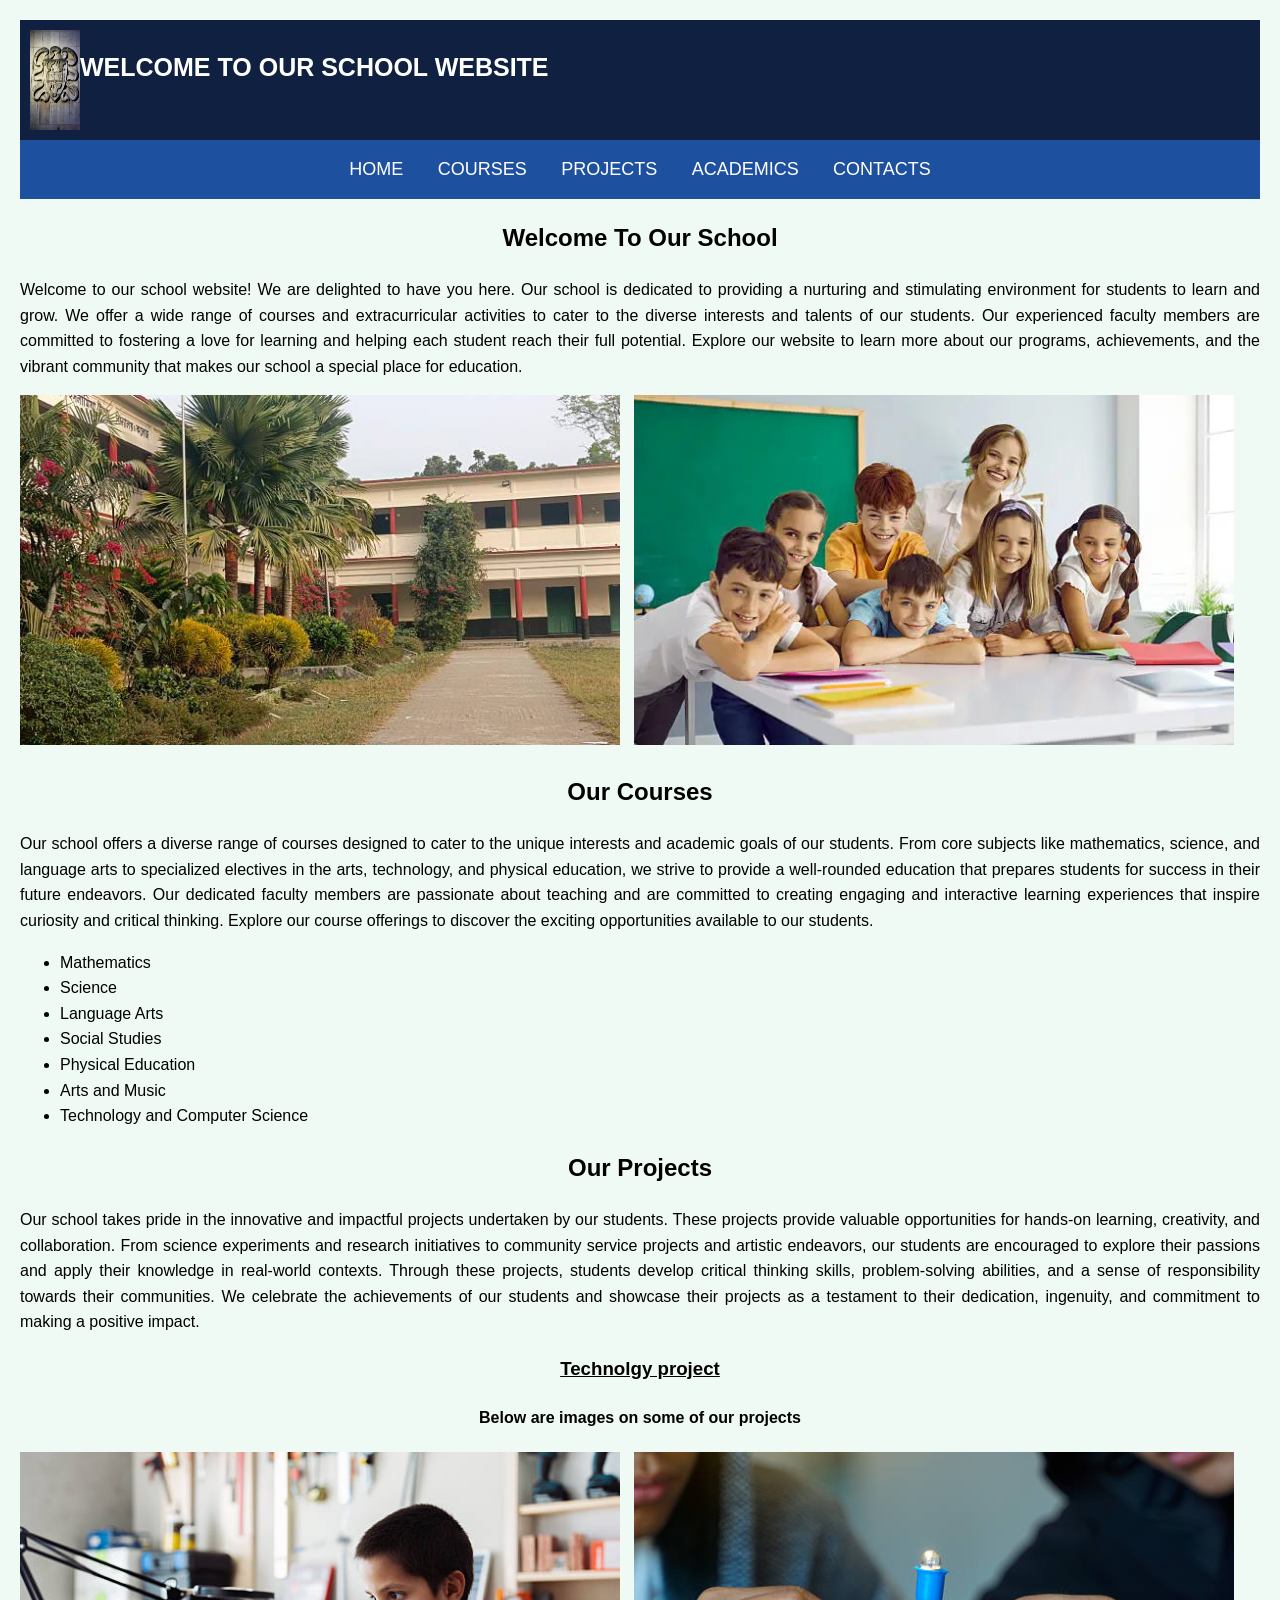
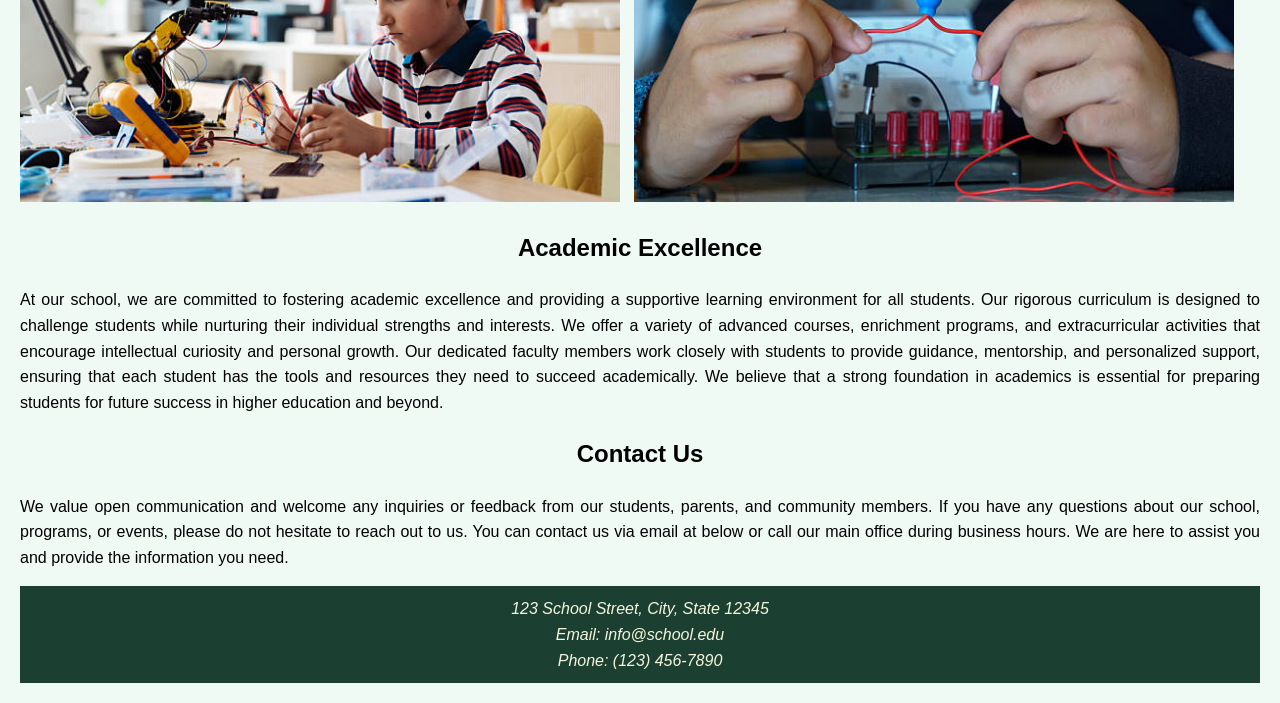
==== School_Site/School_Site.html @ d1ef4530 "fileAdded" ====
<!DOCTYPE html>
<html lang="en">
<head>
    <meta charset="UTF-8">
    <meta name="viewport" content="width=device-width, initial-scale=1.0">
    <title>SCHOOL WEBSITE</title>
    <link rel="stylesheet" href="School_site.css">

</head>
<body>
    <div id="header">
        <img src="school.png" alt="School" id="logo" >
        <h1>WELCOME TO OUR SCHOOL WEBSITE</h1>
    </div>
    
    
    <div id="navbar">
        <a href="#School_Site.html" >HOME</a>
        <a href="#courses">COURSES</a>
        <a href="#projects">PROJECTS</a>
        <a href="#academics">ACADEMICS</a>
    <a href="#contacts">CONTACTS</a>
</div>
<section id="school_Site.html">
    <div id="welcome">
        <h2>Welcome To Our School</h2>
        <p class="add">
        
            Welcome to our school website! We are delighted to have you here. Our school is dedicated 
            to providing a nurturing and stimulating environment for students to learn and grow. We offer
             a wide range of courses and extracurricular activities to cater to the diverse interests and
              talents of our students. Our experienced faculty members are committed to fostering a love for
               learning and helping each student reach their full potential. Explore our website to learn more
                about our programs, achievements, and the vibrant community that makes our school a special
                 place for education.
        </p>
        <img src="2.png" alt="Image" class="image">
        <img src="../images/about.png" alt="Image" class="image">

    </div>
</section>
<section id="courses">
    <div>
        <h2>Our Courses</h2>
        <p class="add">
            Our school offers a diverse range of courses designed to cater to the unique interests and
             academic goals of our students. From core subjects like mathematics, science, and language arts
              to specialized electives in the arts, technology, and physical education, we strive to provide a
               well-rounded education that prepares students for success in their future endeavors. Our dedicated
                faculty members are passionate about teaching and are committed to creating engaging and interactive
                 learning experiences that inspire curiosity and critical thinking. Explore our course offerings to
                  discover the exciting opportunities available to our students.
        </p>
        <div>
            <ul>
                <li>Mathematics</li>
                <li>Science</li>
                <li>Language Arts</li>
                <li>Social Studies</li>
                <li>Physical Education</li>
                <li>Arts and Music</li>
                <li>Technology and Computer Science</li>
            </ul>
        </div>

    </div>

</section>
<section id="projects">
    <div >
        <h2>Our Projects</h2>
        <p class="add">
            Our school takes pride in the innovative and impactful projects undertaken by our students. These
             projects provide valuable opportunities for hands-on learning, creativity, and collaboration. From
              science experiments and research initiatives to community service projects and artistic endeavors,
               our students are encouraged to explore their passions and apply their knowledge in real-world contexts.
                Through these projects, students develop critical thinking skills, problem-solving abilities, and a sense
                 of responsibility towards their communities. We celebrate the achievements of our students and showcase
                  their projects as a testament to their dedication, ingenuity, and commitment to making
                   a positive impact.
        </p>
        <h3>Technolgy project</h3>
        <P class="paragraphs">
            <h4>Below are images on some of our projects</h4>
        </P>
            <img src="../images/project.png" alt="projects"  class="image">
            <img src="../images/project2.png" alt="projects" class="image">



    </div>
</section>
<section id="academics">
    <div>
        <h2>Academic Excellence</h2>
        <p class="add">
            At our school, we are committed to fostering academic excellence and providing a supportive learning
             environment for all students. Our rigorous curriculum is designed to challenge students while nurturing
              their individual strengths and interests. We offer a variety of advanced courses, enrichment programs,
               and extracurricular activities that encourage intellectual curiosity and personal growth. Our dedicated
                faculty members work closely with students to provide guidance, mentorship, and personalized support,
                 ensuring that each student has the tools and resources they need to succeed academically. We believe
                  that a strong foundation in academics is essential for preparing students for future success in higher
                   education and beyond.
        </p>
    </div>

</section>
<section>
    <div id="contacts">
        <h2>Contact Us</h2>
        <p class="add">
            We value open communication and welcome any inquiries or feedback from our students, parents, and community members. 
            If you have any questions about our school, programs, or events, please do not hesitate to reach out to us. 
            You can contact us via email at below or call our main office during business hours. We are here to assist you and provide the information you need.
</section>
<footer id="footer">
    <address>
        123 School Street, City, State 12345 <br>
        Email: info@school.edu <br>
        Phone: (123) 456-7890 <br>
    </address>
</footer>
    

    
</body>
</html>
---- School_Site/School_site.css ----
body{
    margin: 0;
    padding: 20px;
    font-family: Verdana, Geneva, Tahoma, sans-serif;
    background-color: rgb(240, 250,245);
    text-align: justify;
    line-height: 1.6;
}

#header{
    background-color: rgb(15, 32,64);
    color: white;
    height:100px;
    padding: 10px;
    display: flex;

}
h2{
    text-align: center;
}

.image{
    width: 48.9%;
    padding-right: 10px;
    height: 350px;
    object-fit: cover;
    max-width: 600px;
}
#projects h3 {
    text-align: center;
    text-decoration: underline;
}

#projects h4 {
    position: relative;
    text-align: center;
    
}

#header img{
    width: 50px;

}
#header h1{
    font-size:25px;
    text-align: center;
    
}
#navbar {
    background-color: rgb(30,80,160);
    justify-content: center;
    text-align: center;

}
#navbar a {
    display: inline-block;
    padding: 15px;
    text-decoration: none;
    color: white;
    font-size: 18px;
}
#navbar a:hover {
    text-decoration: underline;
    color: black;
    font-size: 20px;
}
/*footer*/
#footer {
    background-color:#1b4032;
    color: #f5f5dc;
    text-align: center;
    padding:10px;

}
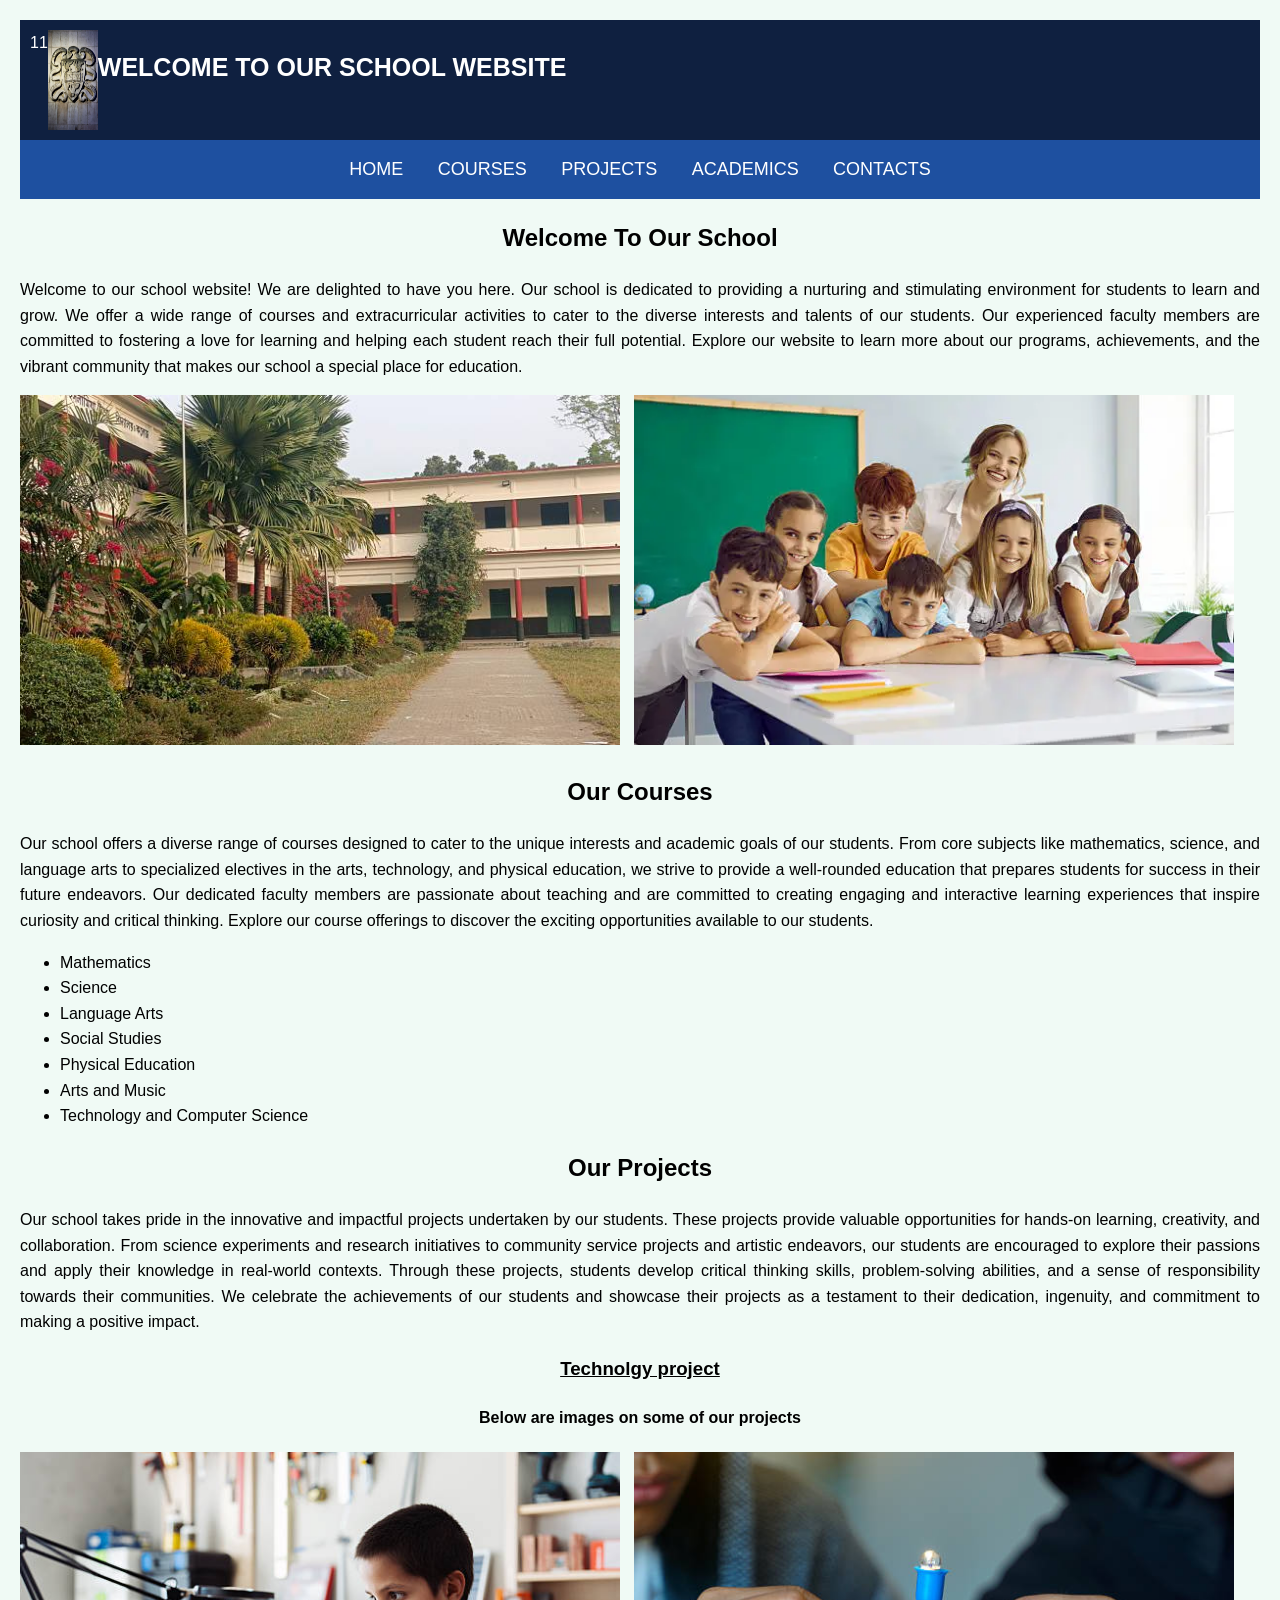
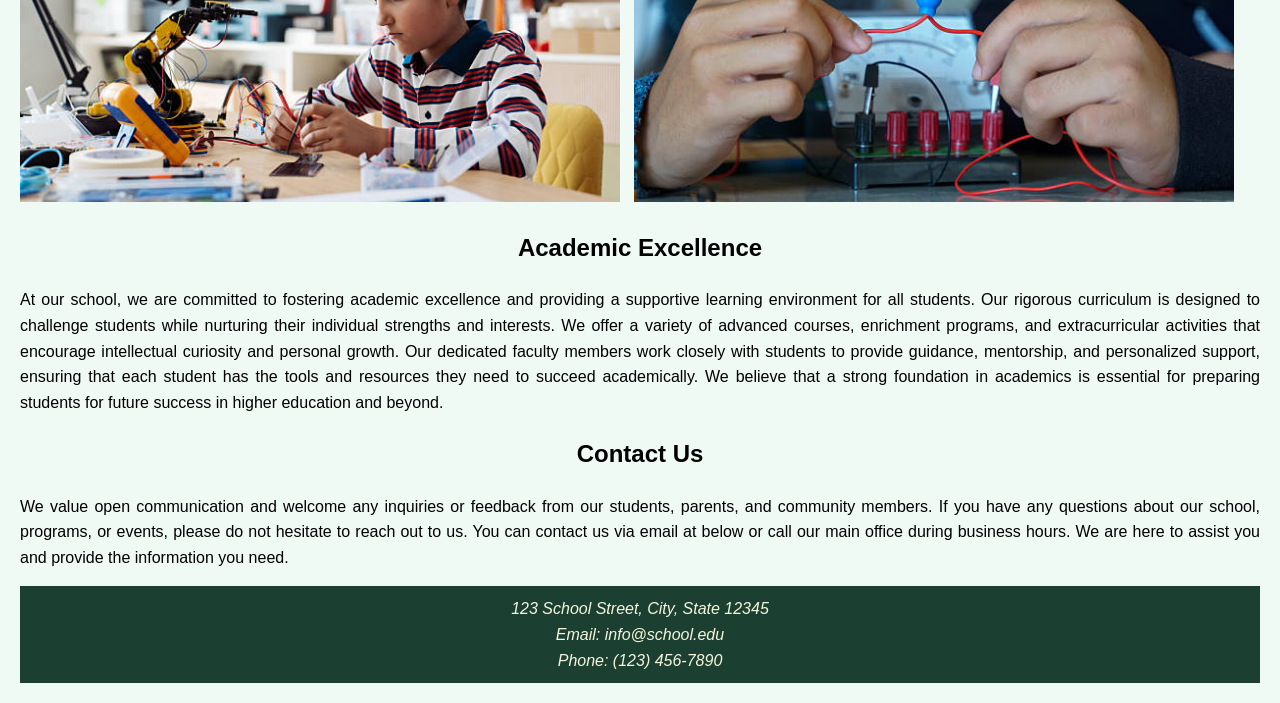
==== commit 30b57aaa: "styling facebook" ====
--- a/School_Site/School_Site.html
+++ b/School_Site/School_Site.html
@@ -8,7 +8,7 @@
 
 </head>
 <body>
-    <div id="header">
+    <div id="header">11
         <img src="school.png" alt="School" id="logo" >
         <h1>WELCOME TO OUR SCHOOL WEBSITE</h1>
     </div>
